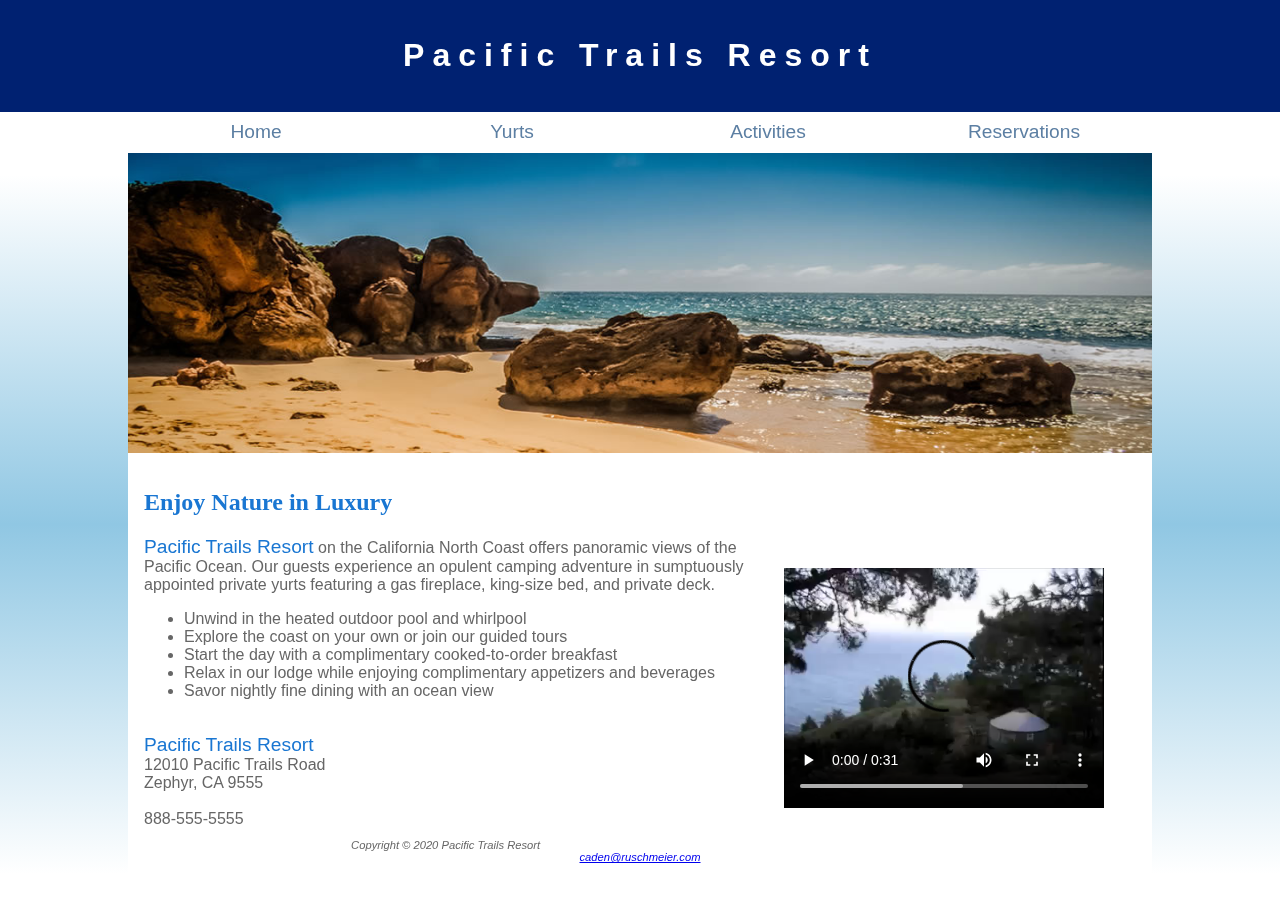
==== index.html @ 0bf27e86 "Add files via upload" ====
<!DOCTYPE html>
<html lang="en">
  <meta name="viewport" content="width=device-width, initial-scale=1.0">
    <meta charset="utf-8">
    <link rel="stylesheet" href="pacific.css">
    <title>Pacific Trails Resort</title>
  </head>
  <body>
  <header>
  <h1><b>Pacific Trails Resort</b></h1>
  </header>
  <nav>
    <ul>
    <li><a href="index.html">Home</a></li>
    <li><a href="yurts.html">Yurts</a></li>
    <li><a href=activities.html>Activities</a></li>
    <li><a href=reservations.html>Reservations</a></li>
    </ul>
  </nav>
<div id="wrapper">
<div id="homehero"></div>
<main>
<h2><b>Enjoy Nature in Luxury</b></h2>
<video width="320" height="240" controls>
    <source src="pacific.jpg" type="img/jpg">
    <source src="pacific.mp4" type="video/mp4">
    <source src="pacific.ogv" type="video/ogv">
    Your browser does not support the video tag.
</video>
<p><span class="resort">Pacific Trails Resort</span> on the California North Coast offers panoramic views of the Pacific Ocean. Our guests experience an opulent camping adventure in sumptuously appointed private yurts featuring a gas fireplace, king-size bed, and private deck.</p>
  <ul>
  <li>Unwind in the heated outdoor pool and whirlpool</li>
  <li>Explore the coast on your own or join our guided tours</li>
  <li>Start the day with a complimentary cooked-to-order breakfast</li>
  <li>Relax in our lodge while enjoying complimentary appetizers and beverages</li>
  <li>Savor nightly fine dining with an ocean view</li>
  </ul>
<div>
<br><span class="resort">Pacific Trails Resort</span>
<br>12010 Pacific Trails Road
<br>Zephyr, CA 9555
<br>
<br><a id="mobile" href="tel:888-555-5555">888-555-5555</a><span id="desktop">888-555-5555</span>
</div>
</main>
<footer>
Copyright &copy; 2020 Pacific Trails Resort<br><a href=caden@ruschmeier.com>caden@ruschmeier.com</a></footer></div></body></html>
---- pacific.css ----
body {font-family: Verdana, Arial, sans-serif;color: #666666;background-color: #FFFFFF; margin: 0;}
* { box-sizing: border-box; }
header { background-color: #002171;
    background-position: right; background-repeat: no-repeat; 
    color: #FFFFFF; padding: 1em;}
header nav a {text-decoration: none; color: #FFFFFF;}
header nav a:visited {color: #FFFFFF;}
header nav a:hover {color: #90C7E3;}
section {padding-left: .5em; padding-right: .5em;}
    h1 {text-align: center; font-size: 1.5em;}
    h2 {font-family: Georgia, serif;color: #1976D2;}
    h3 {font-family: Georgia, serif;}
nav {font-size: 1.2em; text-align: center;background-color: #FFFFFF;}
    nav ul {list-style-type: none; flex-direction: column; margin: 0;
        padding-left: 0;}
    nav li {padding-top: .5em; padding-bottom: .5em; padding-left: 1em; padding-right: 1em;
        width: 100%; border-bottom-width: 1px; border-bottom-style: solid;}  
    .fixed-nav-bar {position: fixed;}
    nav a { text-decoration: none;}
       nav a:link {color: #5C7FA3;}
       nav a:visited { color: #344873;}
       nav a:hover {color: #A52A2A}
textarea, input {margin-bottom: .5em;}
main {padding-left: 1em; padding-right: 1em; padding-top: 1em;padding-bottom: 0; display: block; background-color: #FFFFFF;}
dt {font-weight: bold;color: #002171;}
.resort {font-size: 1.2em;color: #1976D2;}
#homehero { height: 300px; background-image: url(coast.jpg);
    background-repeat: no-repeat; background-size: 200% 100%;}
#yurthero {height: 300px; background-image: url(yurt.jpg);;
    background-repeat: no-repeat; background-size: 200% 100%;}
#trailhero { height: 300px; background-image: url(trail.jpg);
    background-repeat: no-repeat; background-size: 200% 100%;}
#reshero {height: 300px; background-image: url(ocean.jpg);
    background-size: 100% 100%; background-repeat: no-repeat}
#mobile {display: inline;}
#desktop {display: none;}
table {border-collapse: collapse; width: 90%; border: 1px solid #3399CC; margin: 0 auto;}
td, th {padding: 5px; border: 1px solid #3399CC;}
td {text-align: center;}
tr:nth-child(even)  {background-color: #DFEDF8;}
.class {text-align: left;}
footer {background-color: #FFFFFF; font-size: 0.70em;font-style: italic;
text-align: center;padding: 1em;}
form {display: flex; flex-direction: column; padding-left: 1em; width: 80%;}
video {float: right; margin: 2em;}
@media screen and (min-width: 600px){
    h1 {font-size: 2em; letter-spacing: .25em;}
    nav ul {display: flex; flex-direction: row; flex-wrap: nowrap; 
    justify-content: space-around; padding-right: 2em;}
    nav li {width: 12em; border-bottom: none;}
    section {padding-left: 2em; padding-right: 2em;}
    form {width: 60%; display: grid; grid-gap: 1em; grid-template-columns: 10em 1fr;}
    input[type="submit"] {grid-column: 2;width: 9em;}
    #flow {display: flex; flex-direction: row;}
    #mobile {display: none;}
    #desktop {display: inline;}
    #homehero {background-size: 100% 100%;}
    #yurthero {background-size: 100% 100%}
    #trailhero {background-size: 100% 100%}
}
@media screen and (min-width: 1024px){
    body {background-image: linear-gradient(to bottom, #FFFFFF 20%, #90C7E3 60%, #FFFFFF 100%);}
    nav ul {padding-left: 10%; padding-right: 10%;}
    #wrapper {margin: auto; width: 80%;}
}
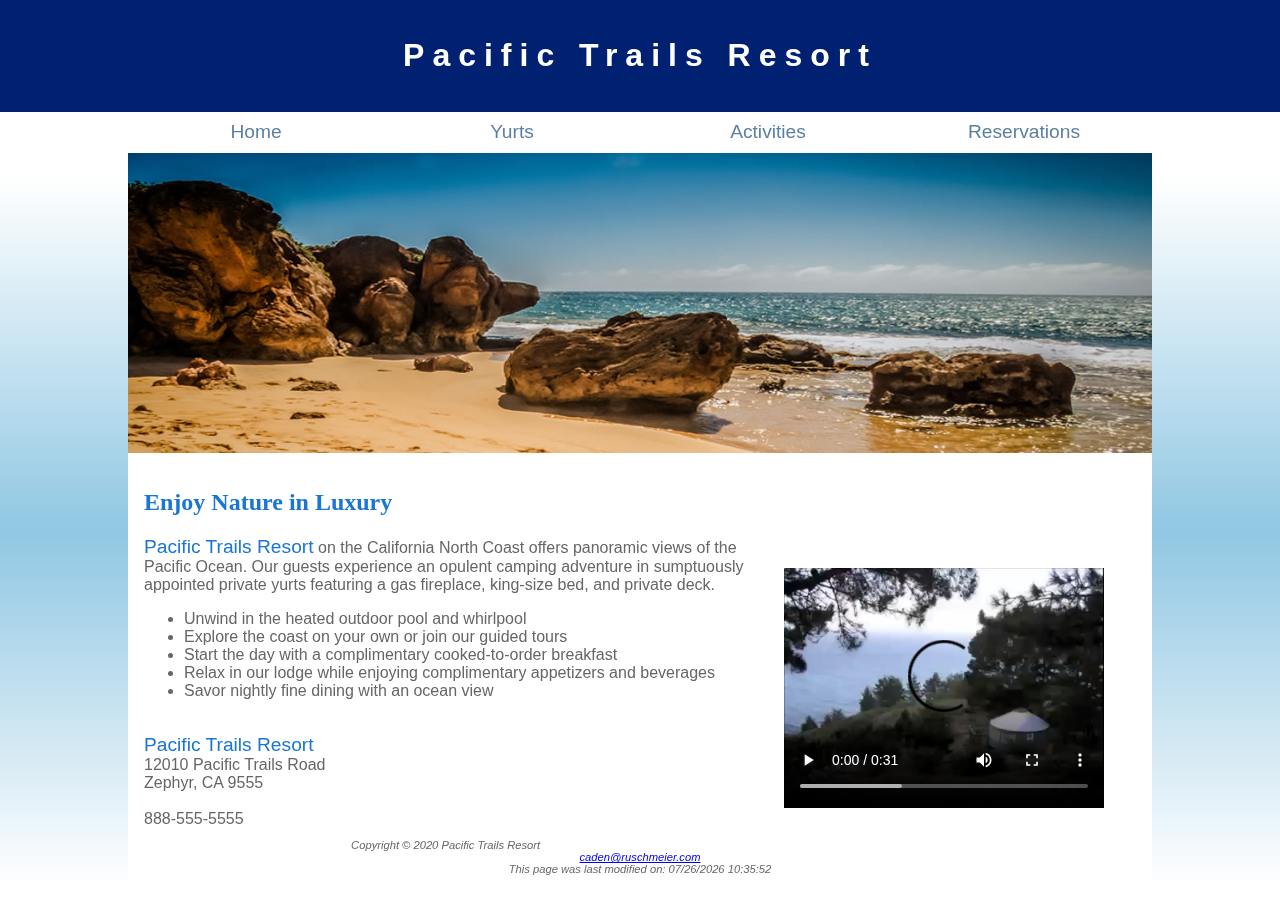
==== commit 67119f84: "new" ====
--- a/index.html
+++ b/index.html
@@ -44,4 +44,10 @@
 </div>
 </main>
 <footer>
-Copyright &copy; 2020 Pacific Trails Resort<br><a href=caden@ruschmeier.com>caden@ruschmeier.com</a></footer></div></body></html>+Copyright &copy; 2020 Pacific Trails Resort<br><a href=caden@ruschmeier.com>caden@ruschmeier.com</a>
+  <div>
+    <script>
+      document.write("This page was last modified on: " + document.lastModified);
+  </script>
+  </div>
+</footer></div></body></html>